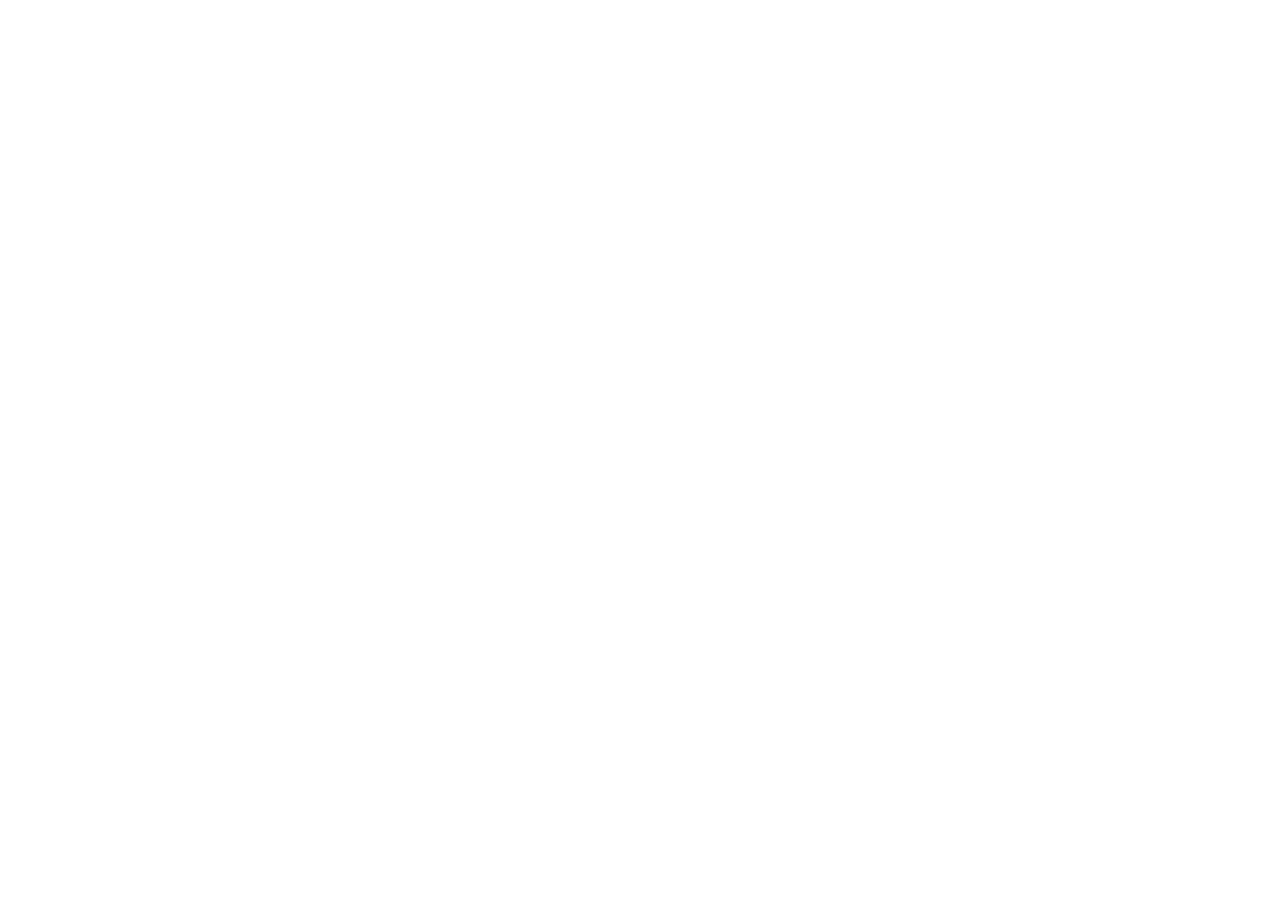
==== ejercicio1.2/index.html @ 9830209d "entorno de trabajo ejercici 2 finalizado" ====
<!DOCTYPE html>
<html lang="en">
<head>
    <meta charset="UTF-8">
    <meta http-equiv="X-UA-Compatible" content="IE=edge">
    <meta name="viewport" content="width=device-width, initial-scale=1.0">
    <link rel="stylesheet" href="./../resetearCss/normalize.css">
    <title>Ejercicio2</title>
</head>
<body>
 
    
</body>
</html>
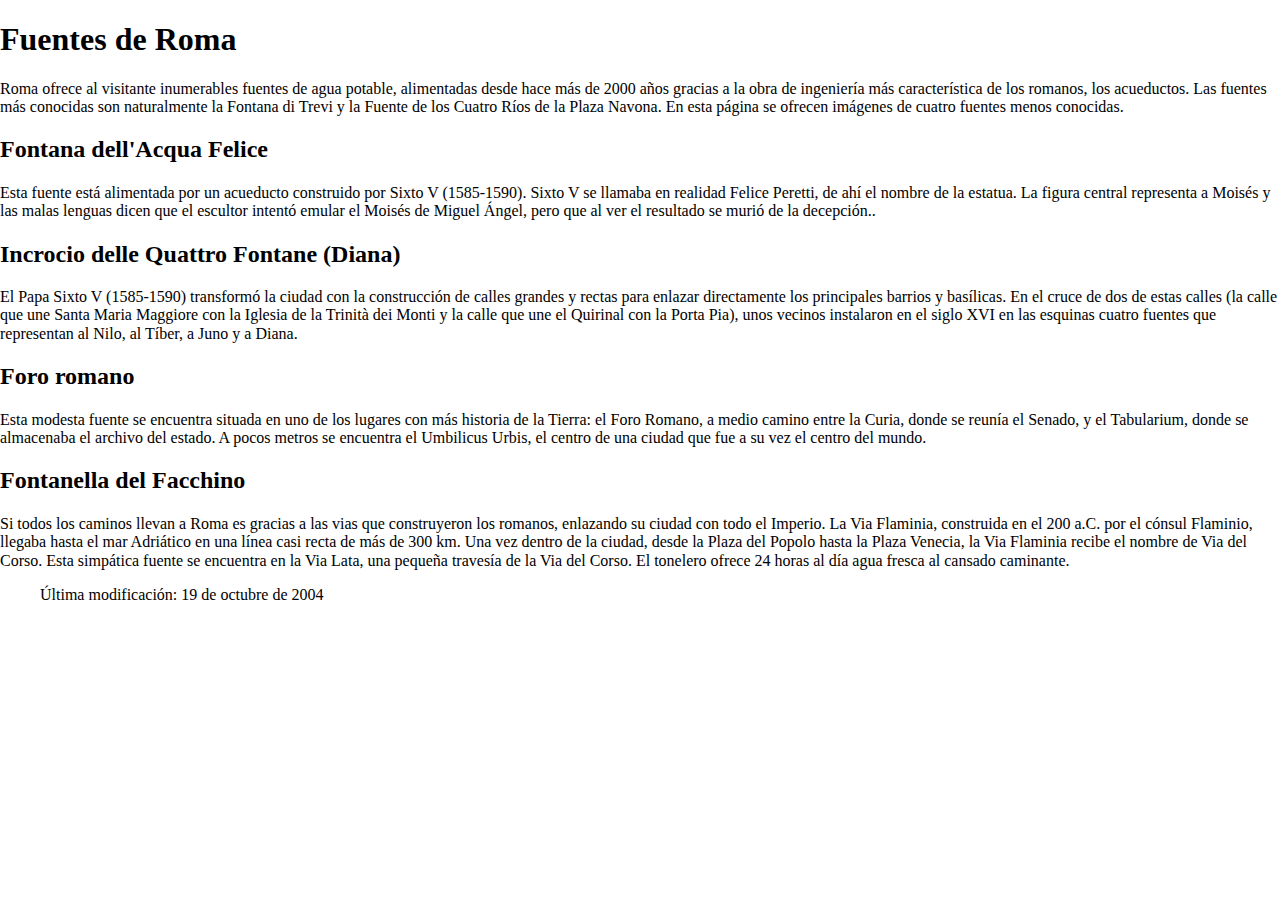
==== commit 81b19e3a: "Htlm ejercicio 2 finalizado" ====
--- a/ejercicio1.2/index.html
+++ b/ejercicio1.2/index.html
@@ -1,14 +1,91 @@
 <!DOCTYPE html>
 <html lang="en">
+
 <head>
     <meta charset="UTF-8">
     <meta http-equiv="X-UA-Compatible" content="IE=edge">
     <meta name="viewport" content="width=device-width, initial-scale=1.0">
     <link rel="stylesheet" href="./../resetearCss/normalize.css">
+    <link rel="stylesheet" href="./css/estilos.css">
     <title>Ejercicio2</title>
 </head>
+
 <body>
- 
-    
+    <header>
+        <h1>Fuentes de Roma</h1>
+    </header>
+
+    <main>
+        <section>
+            <article>
+                Roma ofrece al visitante inumerables fuentes de agua potable, alimentadas desde hace más de 2000 años
+                gracias a la obra de ingeniería
+                más característica de los romanos, los acueductos. Las fuentes más conocidas son naturalmente la Fontana
+                di
+                Trevi y
+                la Fuente de los Cuatro Ríos de la Plaza Navona. En esta página se ofrecen imágenes de cuatro fuentes
+                menos
+                conocidas.
+            </article>
+        </section>
+        <section>
+            <h2>Fontana dell'Acqua Felice</h2>
+            <article>
+                Esta fuente está alimentada por un acueducto construido por Sixto V (1585-1590). Sixto V se llamaba en
+                realidad
+                Felice Peretti, de ahí el nombre de la estatua. La figura central representa a Moisés y las malas
+                lenguas
+                dicen que
+                el escultor intentó emular el Moisés de Miguel Ángel, pero que al ver el resultado se murió de la
+                decepción..
+            </article>
+        </section>
+        <section>
+            <h2> Incrocio delle Quattro Fontane (Diana)</h2>
+            <article>
+                El Papa Sixto V (1585-1590) transformó la ciudad con la construcción de calles grandes y rectas para
+                enlazar
+                directamente los principales barrios y basílicas. En el cruce de dos de estas calles (la calle que une
+                Santa
+                Maria
+                Maggiore con la Iglesia de la Trinità dei Monti y la calle que une el Quirinal con la Porta Pia), unos
+                vecinos
+                instalaron en el siglo XVI en las esquinas cuatro fuentes que representan al Nilo, al Tíber, a Juno y a
+                Diana.
+            </article>
+        </section>
+        <section>
+            <h2> Foro romano</h2>
+            <article>
+                Esta modesta fuente se encuentra situada en uno de los lugares con más historia de la Tierra: el Foro
+                Romano, a
+                medio camino entre la Curia, donde se reunía el Senado, y el Tabularium, donde se almacenaba el archivo
+                del
+                estado.
+                A pocos metros se encuentra el Umbilicus Urbis, el centro de una ciudad que fue a su vez el centro del
+                mundo.
+            </article>
+        </section>
+        <section>
+            <h2> Fontanella del Facchino</h2>
+            <article>
+                Si todos los caminos llevan a Roma es gracias a las vias que construyeron los romanos, enlazando su
+                ciudad
+                con todo
+                el Imperio. La Via Flaminia, construida en el 200 a.C. por el cónsul Flaminio, llegaba hasta el mar
+                Adriático en una
+                línea casi recta de más de 300 km. Una vez dentro de la ciudad, desde la Plaza del Popolo hasta la Plaza
+                Venecia, la
+                Via Flaminia recibe el nombre de Via del Corso. Esta simpática fuente se encuentra en la Via Lata, una
+                pequeña
+                travesía de la Via del Corso. El tonelero ofrece 24 horas al día agua fresca al cansado caminante.
+            </article>
+        </section>
+    </main>
+    <footer>
+        <blockquote> Última modificación: 19 de octubre de 2004</blockquote>
+    </footer>
+
 </body>
+
 </html>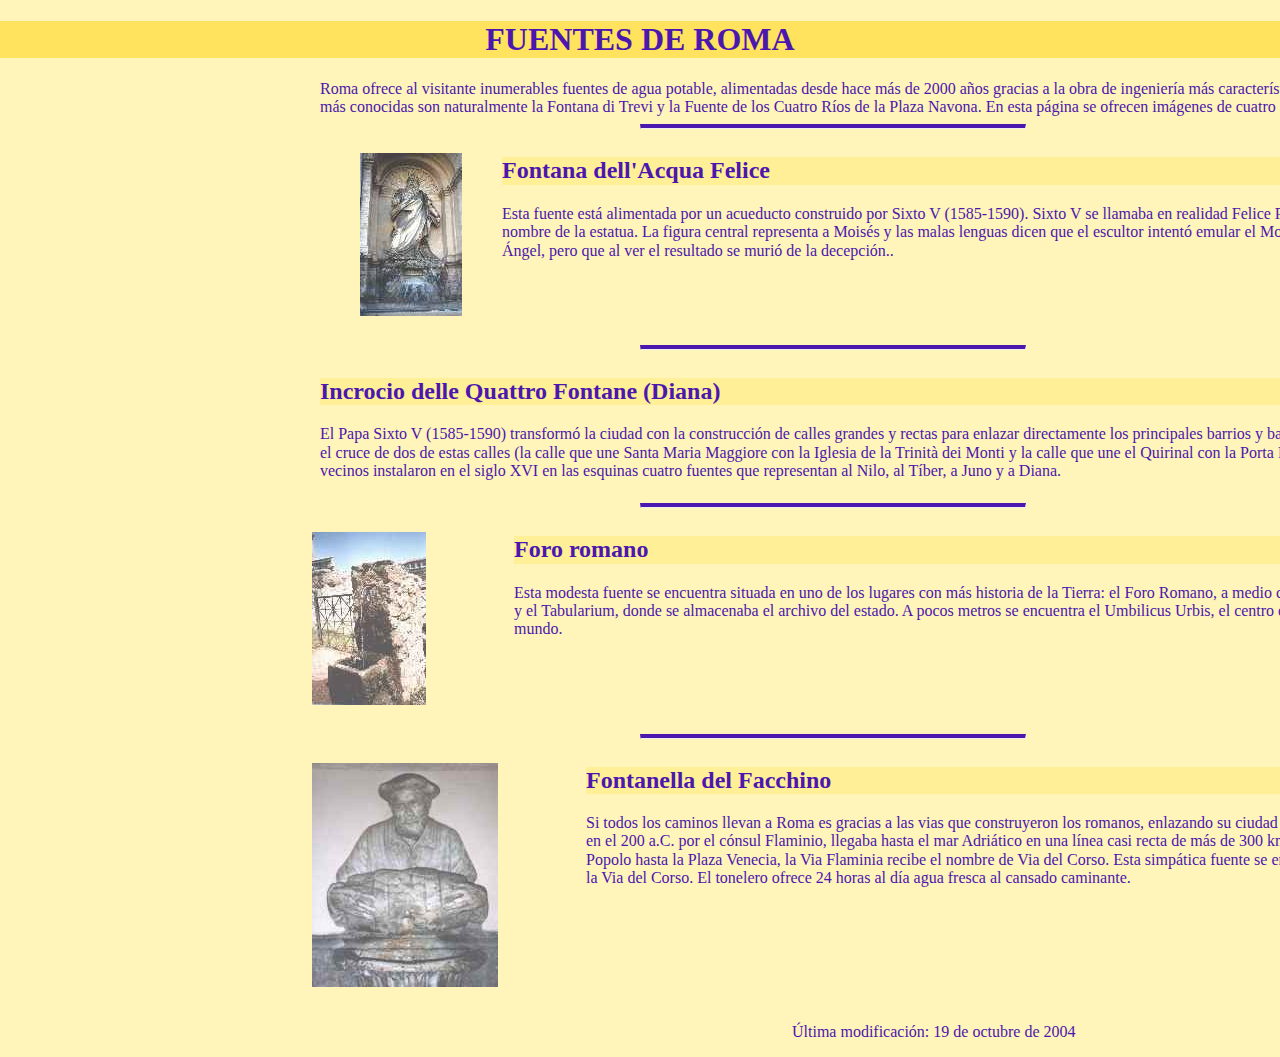
==== commit af2e0b0b: "fin" ====
--- a/ejercicio1.2/index.html
+++ b/ejercicio1.2/index.html
@@ -11,7 +11,7 @@
 </head>
 
 <body>
-    <header>
+    <header id="header">
         <h1>Fuentes de Roma</h1>
     </header>
 
@@ -28,61 +28,97 @@
                 conocidas.
             </article>
         </section>
-        <section>
-            <h2>Fontana dell'Acqua Felice</h2>
-            <article>
-                Esta fuente está alimentada por un acueducto construido por Sixto V (1585-1590). Sixto V se llamaba en
-                realidad
-                Felice Peretti, de ahí el nombre de la estatua. La figura central representa a Moisés y las malas
-                lenguas
-                dicen que
-                el escultor intentó emular el Moisés de Miguel Ángel, pero que al ver el resultado se murió de la
-                decepción..
-            </article>
+        <hr>
+        <section class="flex">
+            <figure>
+                <img src="./assets/aqua_felice1.jpg" alt="">
+            </figure>
+            <div>
+                <h2>Fontana dell'Acqua Felice</h2>
+                <article>
+                    Esta fuente está alimentada por un acueducto construido por Sixto V (1585-1590). Sixto V se llamaba
+                    en
+                    realidad
+                    Felice Peretti, de ahí el nombre de la estatua. La figura central representa a Moisés y las malas
+                    lenguas
+                    dicen que
+                    el escultor intentó emular el Moisés de Miguel Ángel, pero que al ver el resultado se murió de la
+                    decepción..
+                </article>
+            </div>
+            <figure>
+                <img src="./assets/aqua_felice2.jpg" alt="">
+            </figure>
         </section>
-        <section>
-            <h2> Incrocio delle Quattro Fontane (Diana)</h2>
-            <article>
-                El Papa Sixto V (1585-1590) transformó la ciudad con la construcción de calles grandes y rectas para
-                enlazar
-                directamente los principales barrios y basílicas. En el cruce de dos de estas calles (la calle que une
-                Santa
-                Maria
-                Maggiore con la Iglesia de la Trinità dei Monti y la calle que une el Quirinal con la Porta Pia), unos
-                vecinos
-                instalaron en el siglo XVI en las esquinas cuatro fuentes que representan al Nilo, al Tíber, a Juno y a
-                Diana.
-            </article>
+        <hr>
+        <section class="flex">
+            <div>
+                <h2> Incrocio delle Quattro Fontane (Diana)</h2>
+                <article>
+                    El Papa Sixto V (1585-1590) transformó la ciudad con la construcción de calles grandes y rectas para
+                    enlazar
+                    directamente los principales barrios y basílicas. En el cruce de dos de estas calles (la calle que
+                    une
+                    Santa
+                    Maria
+                    Maggiore con la Iglesia de la Trinità dei Monti y la calle que une el Quirinal con la Porta Pia),
+                    unos
+                    vecinos
+                    instalaron en el siglo XVI en las esquinas cuatro fuentes que representan al Nilo, al Tíber, a Juno
+                    y a
+                    Diana.
+                </article>
+            </div>
+            <figure class="posicionar-img">
+                <img src="./assets/quattro_fontane.jpg" alt="">
+            </figure>
         </section>
-        <section>
-            <h2> Foro romano</h2>
-            <article>
-                Esta modesta fuente se encuentra situada en uno de los lugares con más historia de la Tierra: el Foro
-                Romano, a
-                medio camino entre la Curia, donde se reunía el Senado, y el Tabularium, donde se almacenaba el archivo
-                del
-                estado.
-                A pocos metros se encuentra el Umbilicus Urbis, el centro de una ciudad que fue a su vez el centro del
-                mundo.
-            </article>
+        <hr>
+        <section class="flex">
+            <figure class="pstr3">
+                <img src="./assets/foro_romano.jpg" alt="">
+            </figure>
+            <div>
+                <h2> Foro romano</h2>
+                <article>
+                    Esta modesta fuente se encuentra situada en uno de los lugares con más historia de la Tierra: el
+                    Foro
+                    Romano, a
+                    medio camino entre la Curia, donde se reunía el Senado, y el Tabularium, donde se almacenaba el
+                    archivo
+                    del
+                    estado.
+                    A pocos metros se encuentra el Umbilicus Urbis, el centro de una ciudad que fue a su vez el centro
+                    del
+                    mundo.
+                </article>
+            </div>
         </section>
-        <section>
-            <h2> Fontanella del Facchino</h2>
-            <article>
-                Si todos los caminos llevan a Roma es gracias a las vias que construyeron los romanos, enlazando su
-                ciudad
-                con todo
-                el Imperio. La Via Flaminia, construida en el 200 a.C. por el cónsul Flaminio, llegaba hasta el mar
-                Adriático en una
-                línea casi recta de más de 300 km. Una vez dentro de la ciudad, desde la Plaza del Popolo hasta la Plaza
-                Venecia, la
-                Via Flaminia recibe el nombre de Via del Corso. Esta simpática fuente se encuentra en la Via Lata, una
-                pequeña
-                travesía de la Via del Corso. El tonelero ofrece 24 horas al día agua fresca al cansado caminante.
-            </article>
+        <hr>
+        <section class="flex">
+            <figure class="pstr3">
+                <img src="./assets/facchino.jpg" alt="">
+            </figure>
+            <div>
+                <h2> Fontanella del Facchino</h2>
+                <article>
+                    Si todos los caminos llevan a Roma es gracias a las vias que construyeron los romanos, enlazando su
+                    ciudad
+                    con todo
+                    el Imperio. La Via Flaminia, construida en el 200 a.C. por el cónsul Flaminio, llegaba hasta el mar
+                    Adriático en una
+                    línea casi recta de más de 300 km. Una vez dentro de la ciudad, desde la Plaza del Popolo hasta la
+                    Plaza
+                    Venecia, la
+                    Via Flaminia recibe el nombre de Via del Corso. Esta simpática fuente se encuentra en la Via Lata,
+                    una
+                    pequeña
+                    travesía de la Via del Corso. El tonelero ofrece 24 horas al día agua fresca al cansado caminante.
+                </article>
+            </div>
         </section>
     </main>
-    <footer>
+    <footer id="footer">
         <blockquote> Última modificación: 19 de octubre de 2004</blockquote>
     </footer>
 
--- a/ejercicio1.2/css/estilos.css
+++ b/ejercicio1.2/css/estilos.css
@@ -0,0 +1,49 @@
+body {
+    background-color: #fff4b9;
+    color: #4b17ae;
+}
+
+hr {
+    margin-left: 40rem;
+    width: 30%;
+    border-top: 0.25rem solid #4b17ae;
+}
+
+h2 {
+    background-color: #ffef97;
+    width: 100%;
+}
+
+section {
+    width: 80rem;
+    margin-left: 20rem;
+}
+
+
+#header {
+    background-color: #ffe25e;
+}
+
+#header h1 {
+    text-align: center;
+    color: #4b17ae;
+    text-transform: uppercase;
+}
+
+.flex {
+    display: flex;
+}
+
+.posicionar-img {
+    position: relative;
+    top: 3.1rem;
+}
+
+.pstr3 {
+    position: relative;
+    right: 3rem;
+}
+
+#footer {
+    margin-left: 47rem;
+}